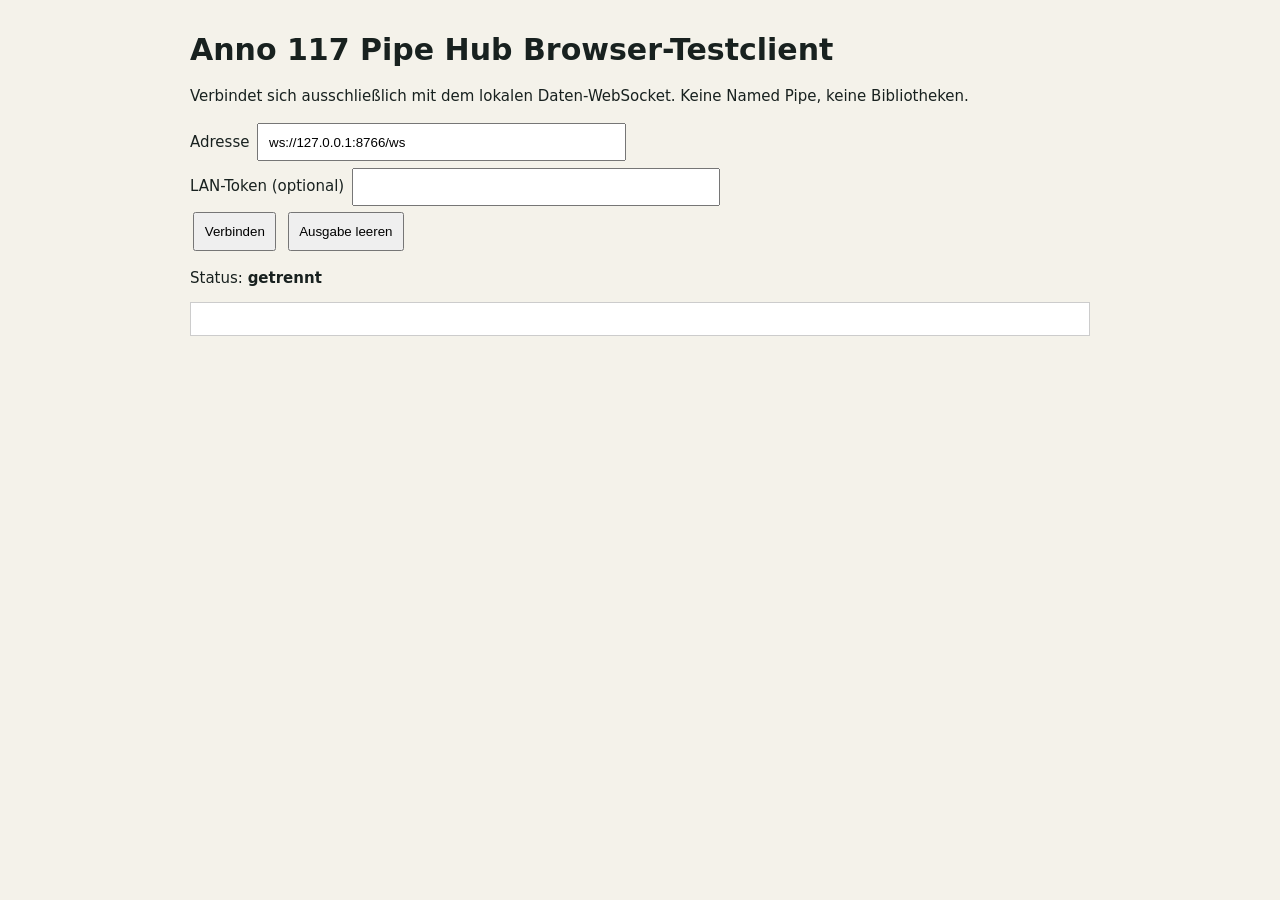
==== examples/browser-client.html @ 6a8d2a6b "Initial public release" ====
<!doctype html>
<html lang="de"><meta charset="utf-8"><meta name="viewport" content="width=device-width"><title>Anno 117 Pipe Hub Testclient</title>
<style>body{font:15px system-ui;max-width:900px;margin:2rem auto;padding:0 1rem;background:#f4f2ea;color:#18211f}input,button{padding:.6rem;margin:.2rem}#state{font-weight:700}pre{white-space:pre-wrap;background:#fff;padding:1rem;border:1px solid #ccc;max-height:65vh;overflow:auto}</style>
<h1>Anno 117 Pipe Hub Browser-Testclient</h1>
<p>Verbindet sich ausschließlich mit dem lokalen Daten-WebSocket. Keine Named Pipe, keine Bibliotheken.</p>
<label>Adresse <input id="url" size="42" value="ws://127.0.0.1:8766/ws"></label><br><label>LAN-Token (optional) <input id="token" size="42" type="password"></label><br><button id="connect">Verbinden</button> <button id="clear">Ausgabe leeren</button><p>Status: <span id="state">getrennt</span></p><pre id="output"></pre>
<script>
const $=id=>document.getElementById(id), out=$('output');
function print(value){out.textContent += JSON.stringify(value,null,2)+'\n\n';out.scrollTop=out.scrollHeight;}
$('connect').onclick=()=>{const ws=new WebSocket($('url').value);$('state').textContent='verbinde...';ws.onopen=()=>{ $('state').textContent='verbunden'; if($('token').value) ws.send(JSON.stringify({type:'auth',token:$('token').value})); };ws.onmessage=e=>{try{const m=JSON.parse(e.data);$('state').textContent=`verbunden · ${m.type||'unbekannt'}`;print(m);}catch{$('state').textContent='ungültige JSON-Nachricht';}};ws.onerror=()=>$('state').textContent='Fehler';ws.onclose=()=>$('state').textContent='getrennt';};
$('clear').onclick=()=>out.textContent='';
</script>
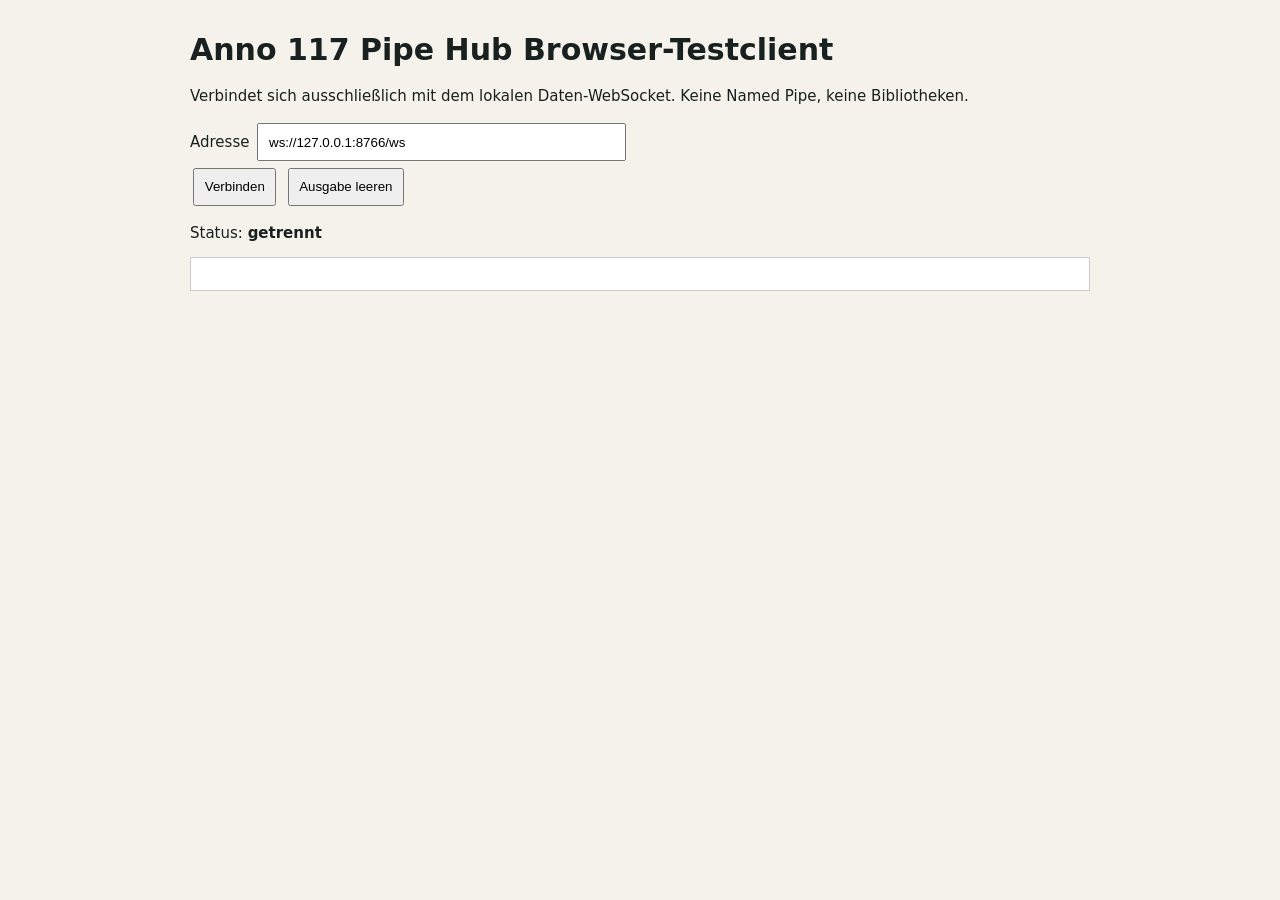
==== commit 607b8f80: "Complete Go migration and remove .NET remnants" ====
--- a/examples/browser-client.html
+++ b/examples/browser-client.html
@@ -3,10 +3,10 @@
 <style>body{font:15px system-ui;max-width:900px;margin:2rem auto;padding:0 1rem;background:#f4f2ea;color:#18211f}input,button{padding:.6rem;margin:.2rem}#state{font-weight:700}pre{white-space:pre-wrap;background:#fff;padding:1rem;border:1px solid #ccc;max-height:65vh;overflow:auto}</style>
 <h1>Anno 117 Pipe Hub Browser-Testclient</h1>
 <p>Verbindet sich ausschließlich mit dem lokalen Daten-WebSocket. Keine Named Pipe, keine Bibliotheken.</p>
-<label>Adresse <input id="url" size="42" value="ws://127.0.0.1:8766/ws"></label><br><label>LAN-Token (optional) <input id="token" size="42" type="password"></label><br><button id="connect">Verbinden</button> <button id="clear">Ausgabe leeren</button><p>Status: <span id="state">getrennt</span></p><pre id="output"></pre>
+<label>Adresse <input id="url" size="42" value="ws://127.0.0.1:8766/ws"></label><br><button id="connect">Verbinden</button> <button id="clear">Ausgabe leeren</button><p>Status: <span id="state">getrennt</span></p><pre id="output"></pre>
 <script>
 const $=id=>document.getElementById(id), out=$('output');
 function print(value){out.textContent += JSON.stringify(value,null,2)+'\n\n';out.scrollTop=out.scrollHeight;}
-$('connect').onclick=()=>{const ws=new WebSocket($('url').value);$('state').textContent='verbinde...';ws.onopen=()=>{ $('state').textContent='verbunden'; if($('token').value) ws.send(JSON.stringify({type:'auth',token:$('token').value})); };ws.onmessage=e=>{try{const m=JSON.parse(e.data);$('state').textContent=`verbunden · ${m.type||'unbekannt'}`;print(m);}catch{$('state').textContent='ungültige JSON-Nachricht';}};ws.onerror=()=>$('state').textContent='Fehler';ws.onclose=()=>$('state').textContent='getrennt';};
+$('connect').onclick=()=>{const ws=new WebSocket($('url').value);$('state').textContent='verbinde...';ws.onopen=()=>{$('state').textContent='verbunden';};ws.onmessage=e=>{try{const m=JSON.parse(e.data);$('state').textContent=`verbunden · ${m.type||'unbekannt'}`;print(m);}catch{$('state').textContent='ungültige JSON-Nachricht';}};ws.onerror=()=>$('state').textContent='Fehler';ws.onclose=()=>$('state').textContent='getrennt';};
 $('clear').onclick=()=>out.textContent='';
 </script>
